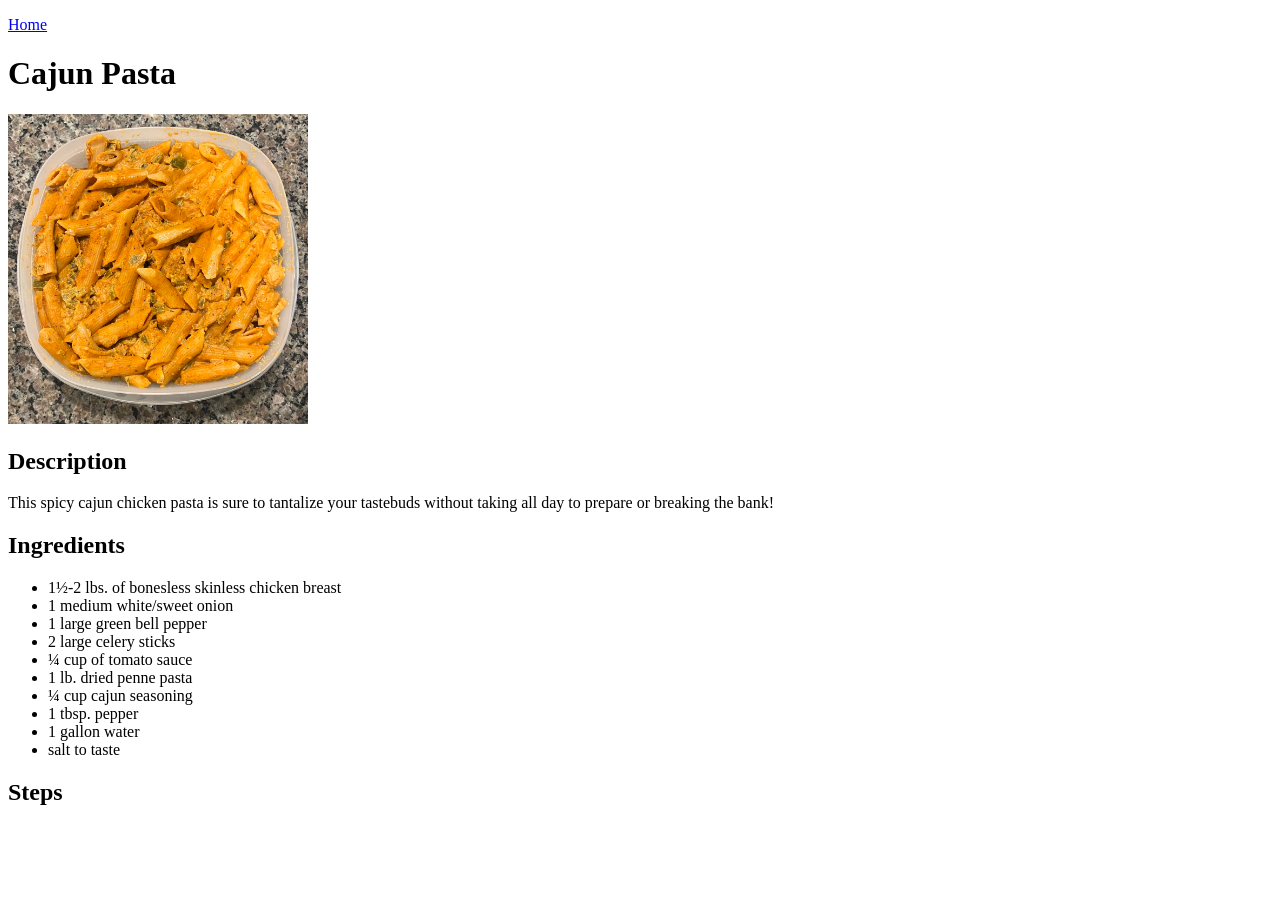
==== recipes/cajun-pasta.html @ 237a0931 "Add cajun-pasta.html and pasta image Cajun pasta page has image, description, and ingredients. Image" ====
<!DOCTYPE html>
<html lang="en">
    <head>
        <meta charset="UTF-8">
        <title>Cajun Pasta</title>
    </head>

    <body>
        <p><a href="../index.html">Home</a></p>
        <h1>Cajun Pasta</h1>
        <img src="../img/cajun-pasta.jpg" alt="A tupperware container
        filled with a yummy looking, orange pasta with penne and
        chopped veggies." width="300">
        <h2>Description</h2>
        <p>This spicy cajun chicken pasta is sure to tantalize your tastebuds
        without taking all day to prepare or breaking the bank!</p>
        <h2>Ingredients</h2>
        <ul>
            <li>1&frac12;-2 lbs. of bonesless skinless chicken breast</li>
            <li>1 medium white/sweet onion</li>
            <li>1 large green bell pepper</li>
            <li>2 large celery sticks</li>
            <li>&frac14; cup of tomato sauce</li>
            <li>1 lb. dried penne pasta</li>
            <li>&frac14; cup cajun seasoning</li>
            <li>1 tbsp. pepper</li>
            <li>1 gallon water</li>
            <li>salt to taste</li>
        </ul>
        <h2>Steps</h2>
    </body>
</html>
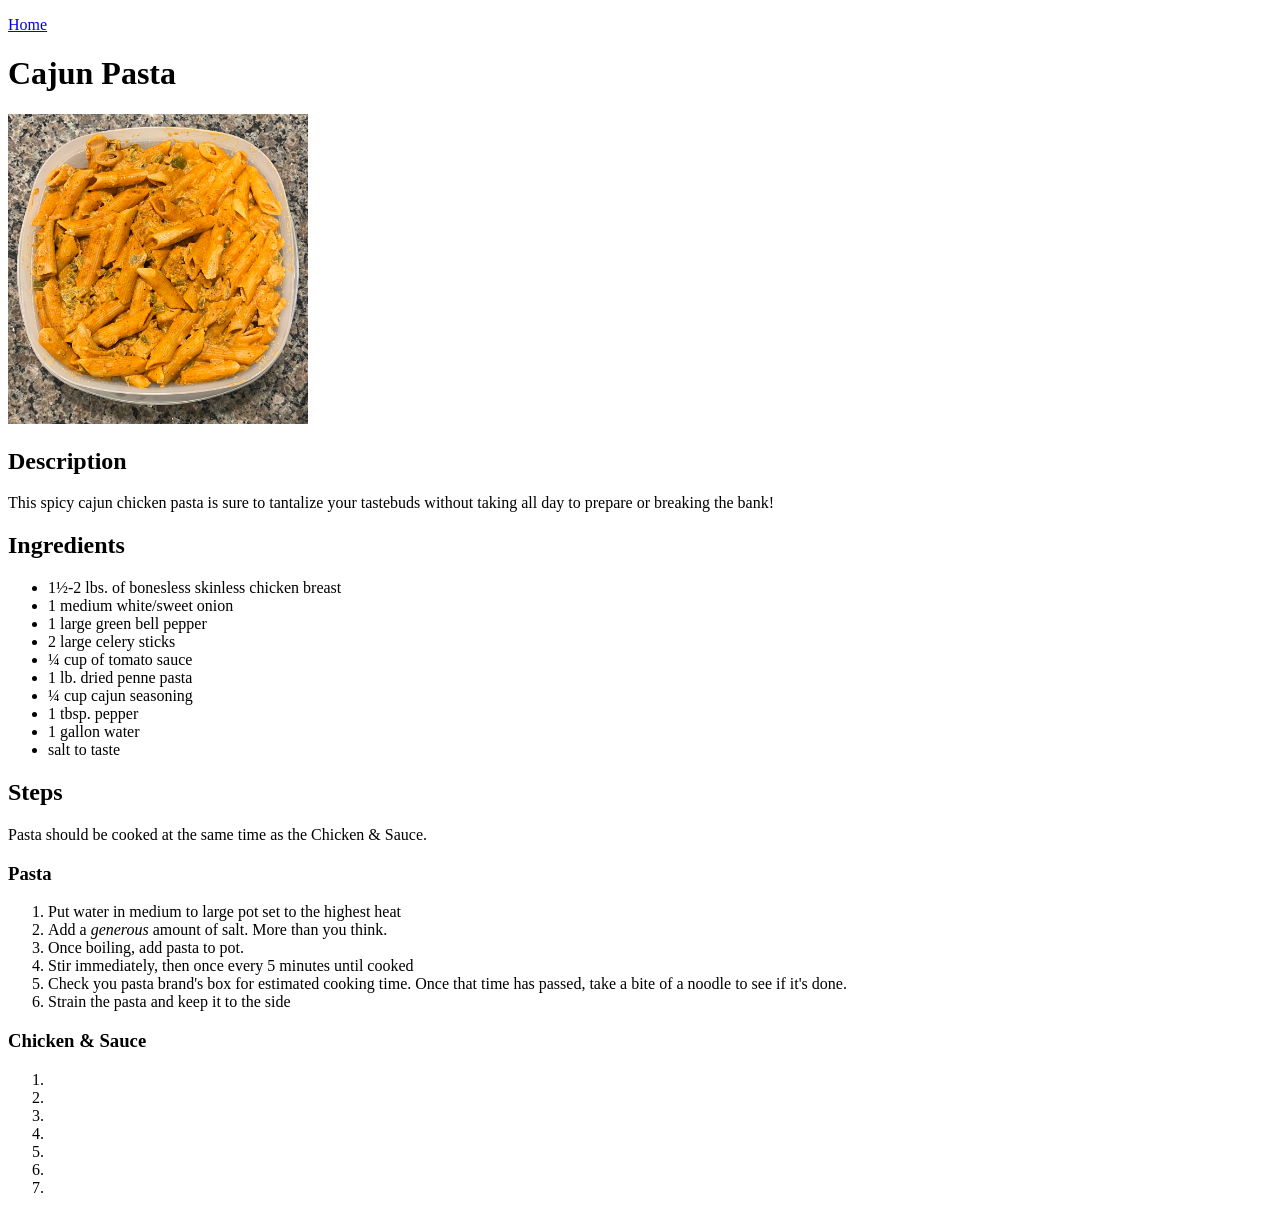
==== commit 9a36e401: "Add Steps/Pasta section to cajun-pasta page" ====
--- a/recipes/cajun-pasta.html
+++ b/recipes/cajun-pasta.html
@@ -28,5 +28,27 @@
             <li>salt to taste</li>
         </ul>
         <h2>Steps</h2>
+        <p>Pasta should be cooked at the same time as the Chicken &amp; Sauce.</p>
+        <h3>Pasta</h3>
+        <ol>
+            <li>Put water in medium to large pot set to the highest heat</li>
+            <li>Add a <em>generous</em> amount of salt. More than you think.</li>
+            <li>Once boiling, add pasta to pot.</li>
+            <li>Stir immediately, then once every 5 minutes until cooked</li>
+            <li>Check you pasta brand's box for estimated cooking time. Once that
+                time has passed, take a bite of a noodle to see if it's done.
+            </li>
+            <li>Strain the pasta and keep it to the side</li>
+        </ol>
+        <h3>Chicken &amp; Sauce</h3>
+        <ol>
+            <li></li>
+            <li></li>
+            <li></li>
+            <li></li>
+            <li></li>
+            <li></li>
+            <li></li>
+        </ol>
     </body>
 </html>
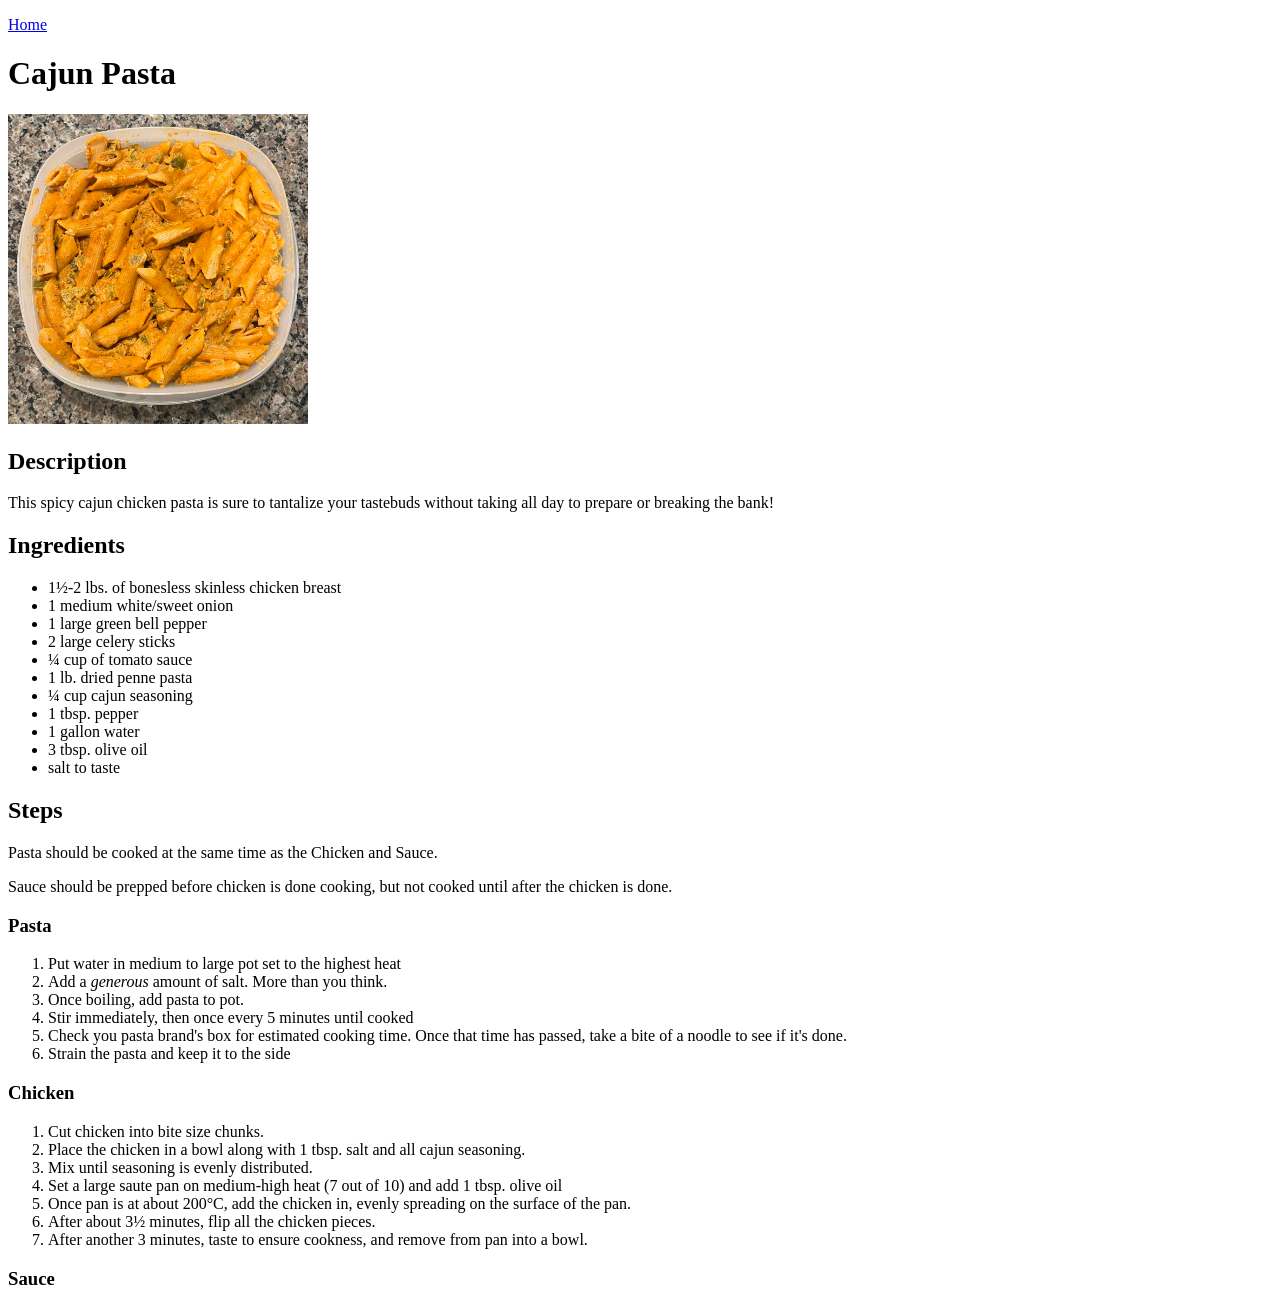
==== commit 4cf5c22f: "Add Steps/Chicken section to cajun-pasta page" ====
--- a/recipes/cajun-pasta.html
+++ b/recipes/cajun-pasta.html
@@ -25,10 +25,13 @@
             <li>&frac14; cup cajun seasoning</li>
             <li>1 tbsp. pepper</li>
             <li>1 gallon water</li>
+            <li>3 tbsp. olive oil</li>
             <li>salt to taste</li>
         </ul>
         <h2>Steps</h2>
-        <p>Pasta should be cooked at the same time as the Chicken &amp; Sauce.</p>
+        <p>Pasta should be cooked at the same time as the Chicken and Sauce.</p>
+        <p>Sauce should be prepped before chicken is done cooking, but not cooked
+        until after the chicken is done.</p>
         <h3>Pasta</h3>
         <ol>
             <li>Put water in medium to large pot set to the highest heat</li>
@@ -36,19 +39,23 @@
             <li>Once boiling, add pasta to pot.</li>
             <li>Stir immediately, then once every 5 minutes until cooked</li>
             <li>Check you pasta brand's box for estimated cooking time. Once that
-                time has passed, take a bite of a noodle to see if it's done.
-            </li>
+                time has passed, take a bite of a noodle to see if it's done.</li>
             <li>Strain the pasta and keep it to the side</li>
         </ol>
-        <h3>Chicken &amp; Sauce</h3>
+        <h3>Chicken</h3>
         <ol>
-            <li></li>
-            <li></li>
-            <li></li>
-            <li></li>
-            <li></li>
-            <li></li>
-            <li></li>
+            <li>Cut chicken into bite size chunks.</li>
+            <li>Place the chicken in a bowl along with 1 tbsp. salt and all cajun seasoning.</li>
+            <li>Mix until seasoning is evenly distributed.</li>
+            <li>Set a large saute pan on medium-high heat (7 out of 10) and add 1 tbsp. olive oil</li>
+            <li>Once pan is at about 200&deg;C, add the chicken in, evenly spreading on the surface
+                of the pan.</li>
+            <li>After about 3&frac12; minutes, flip all the chicken pieces.</li>
+            <li>After another 3 minutes, taste to ensure cookness, and remove from pan into a bowl.</li>
+        </ol>
+        <h3>Sauce</h3>
+        <ol>
+
         </ol>
     </body>
 </html>
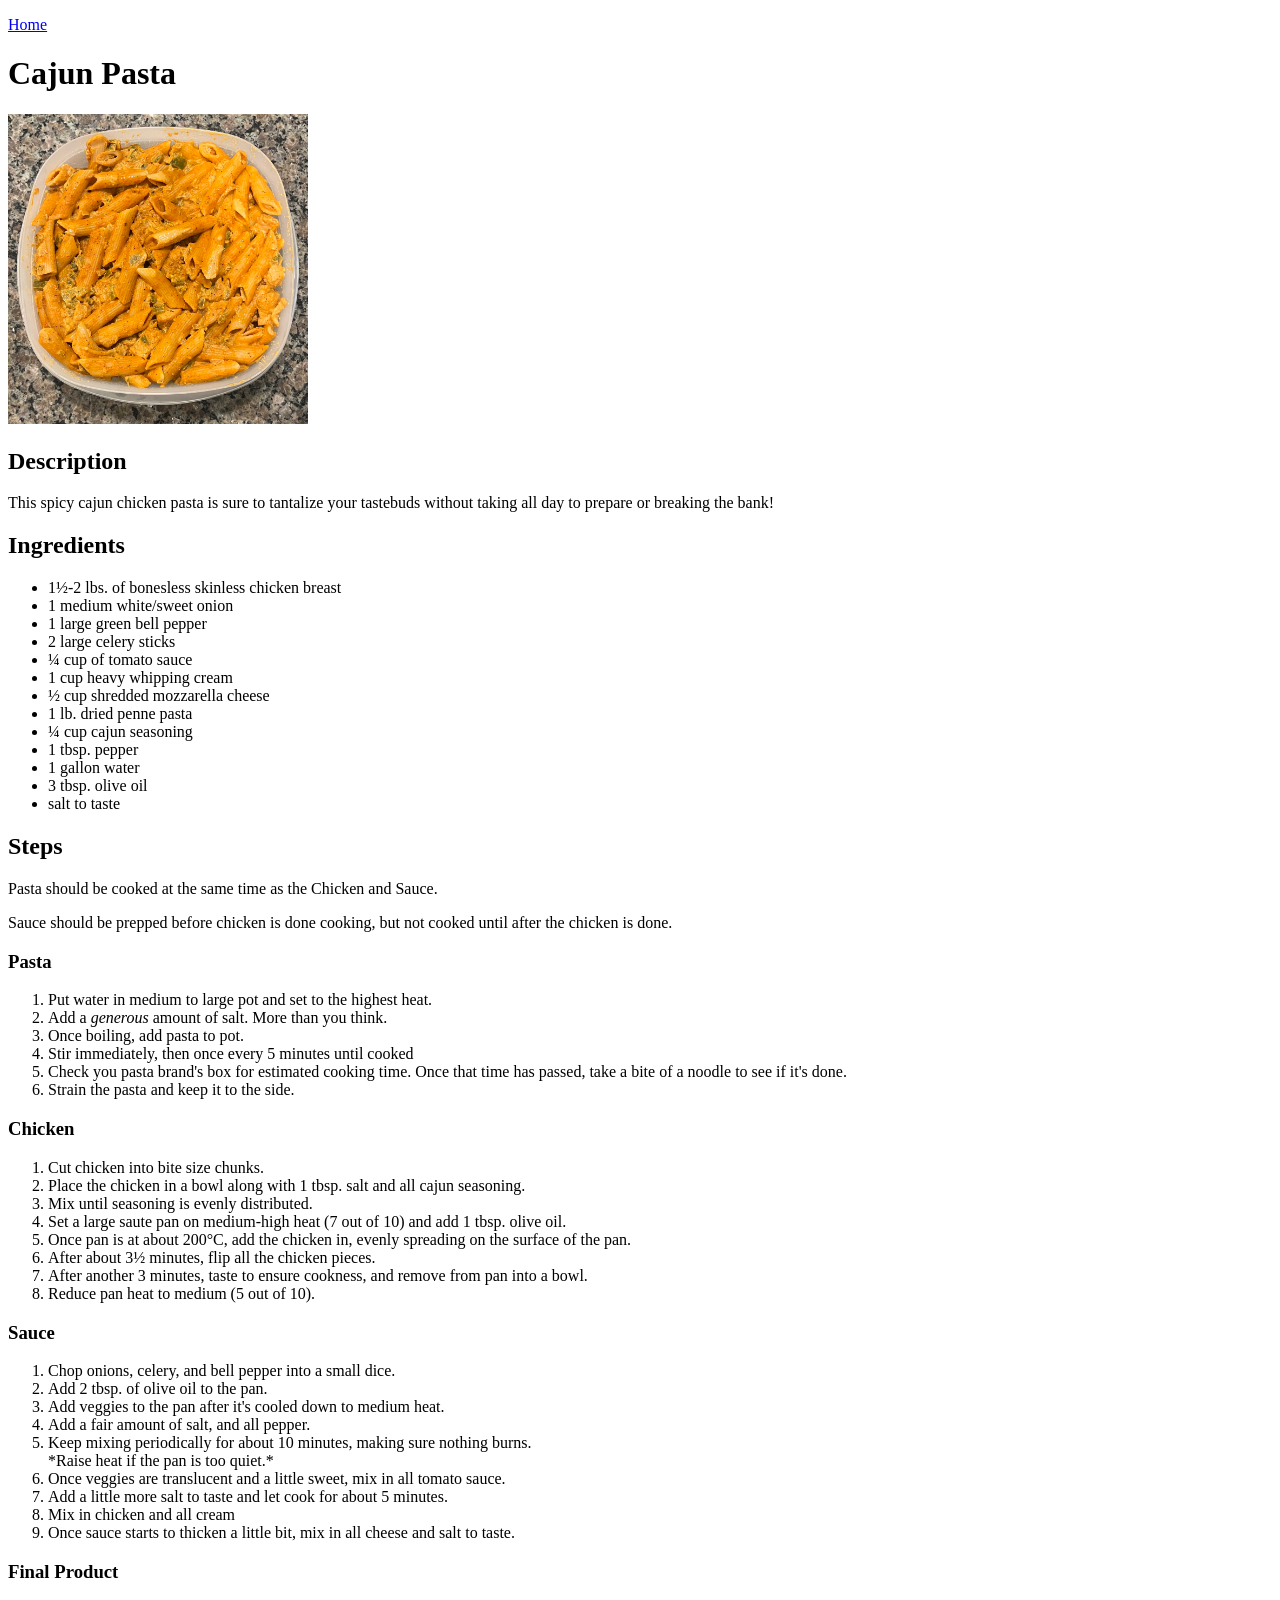
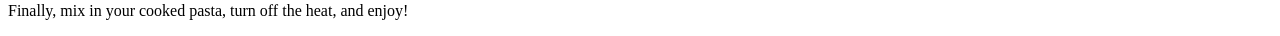
==== commit b36cbd6c: "Add Final sections to cajun-pasta page Added the Sauce and Final sections to our steps in cajun-past" ====
--- a/recipes/cajun-pasta.html
+++ b/recipes/cajun-pasta.html
@@ -21,6 +21,8 @@
             <li>1 large green bell pepper</li>
             <li>2 large celery sticks</li>
             <li>&frac14; cup of tomato sauce</li>
+            <li>1 cup heavy whipping cream</li>
+            <li>&frac12; cup shredded mozzarella cheese</li>
             <li>1 lb. dried penne pasta</li>
             <li>&frac14; cup cajun seasoning</li>
             <li>1 tbsp. pepper</li>
@@ -34,28 +36,40 @@
         until after the chicken is done.</p>
         <h3>Pasta</h3>
         <ol>
-            <li>Put water in medium to large pot set to the highest heat</li>
+            <li>Put water in medium to large pot and set to the highest heat.</li>
             <li>Add a <em>generous</em> amount of salt. More than you think.</li>
             <li>Once boiling, add pasta to pot.</li>
             <li>Stir immediately, then once every 5 minutes until cooked</li>
             <li>Check you pasta brand's box for estimated cooking time. Once that
                 time has passed, take a bite of a noodle to see if it's done.</li>
-            <li>Strain the pasta and keep it to the side</li>
+            <li>Strain the pasta and keep it to the side.</li>
         </ol>
         <h3>Chicken</h3>
         <ol>
             <li>Cut chicken into bite size chunks.</li>
             <li>Place the chicken in a bowl along with 1 tbsp. salt and all cajun seasoning.</li>
             <li>Mix until seasoning is evenly distributed.</li>
-            <li>Set a large saute pan on medium-high heat (7 out of 10) and add 1 tbsp. olive oil</li>
+            <li>Set a large saute pan on medium-high heat (7 out of 10) and add 1 tbsp. olive oil.</li>
             <li>Once pan is at about 200&deg;C, add the chicken in, evenly spreading on the surface
                 of the pan.</li>
             <li>After about 3&frac12; minutes, flip all the chicken pieces.</li>
             <li>After another 3 minutes, taste to ensure cookness, and remove from pan into a bowl.</li>
+            <li>Reduce pan heat to medium (5 out of 10).</li>
         </ol>
         <h3>Sauce</h3>
         <ol>
-
+            <li>Chop onions, celery, and bell pepper into a small dice.</li>
+            <li>Add 2 tbsp. of olive oil to the pan.</li>
+            <li>Add veggies to the pan after it's cooled down to medium heat.</li>
+            <li>Add a fair amount of salt, and all pepper.</li>
+            <li>Keep mixing periodically for about 10 minutes, making sure nothing burns.<br>
+            *Raise heat if the pan is too quiet.*</li>
+            <li>Once veggies are translucent and a little sweet, mix in all tomato sauce.</li>
+            <li>Add a little more salt to taste and let cook for about 5 minutes.</li>
+            <li>Mix in chicken and all cream</li>
+            <li>Once sauce starts to thicken a little bit, mix in all cheese and salt to taste.</li>
         </ol>
+        <h3>Final Product</h3>
+        <p>Finally, mix in your cooked pasta, turn off the heat, and enjoy!</p>
     </body>
 </html>
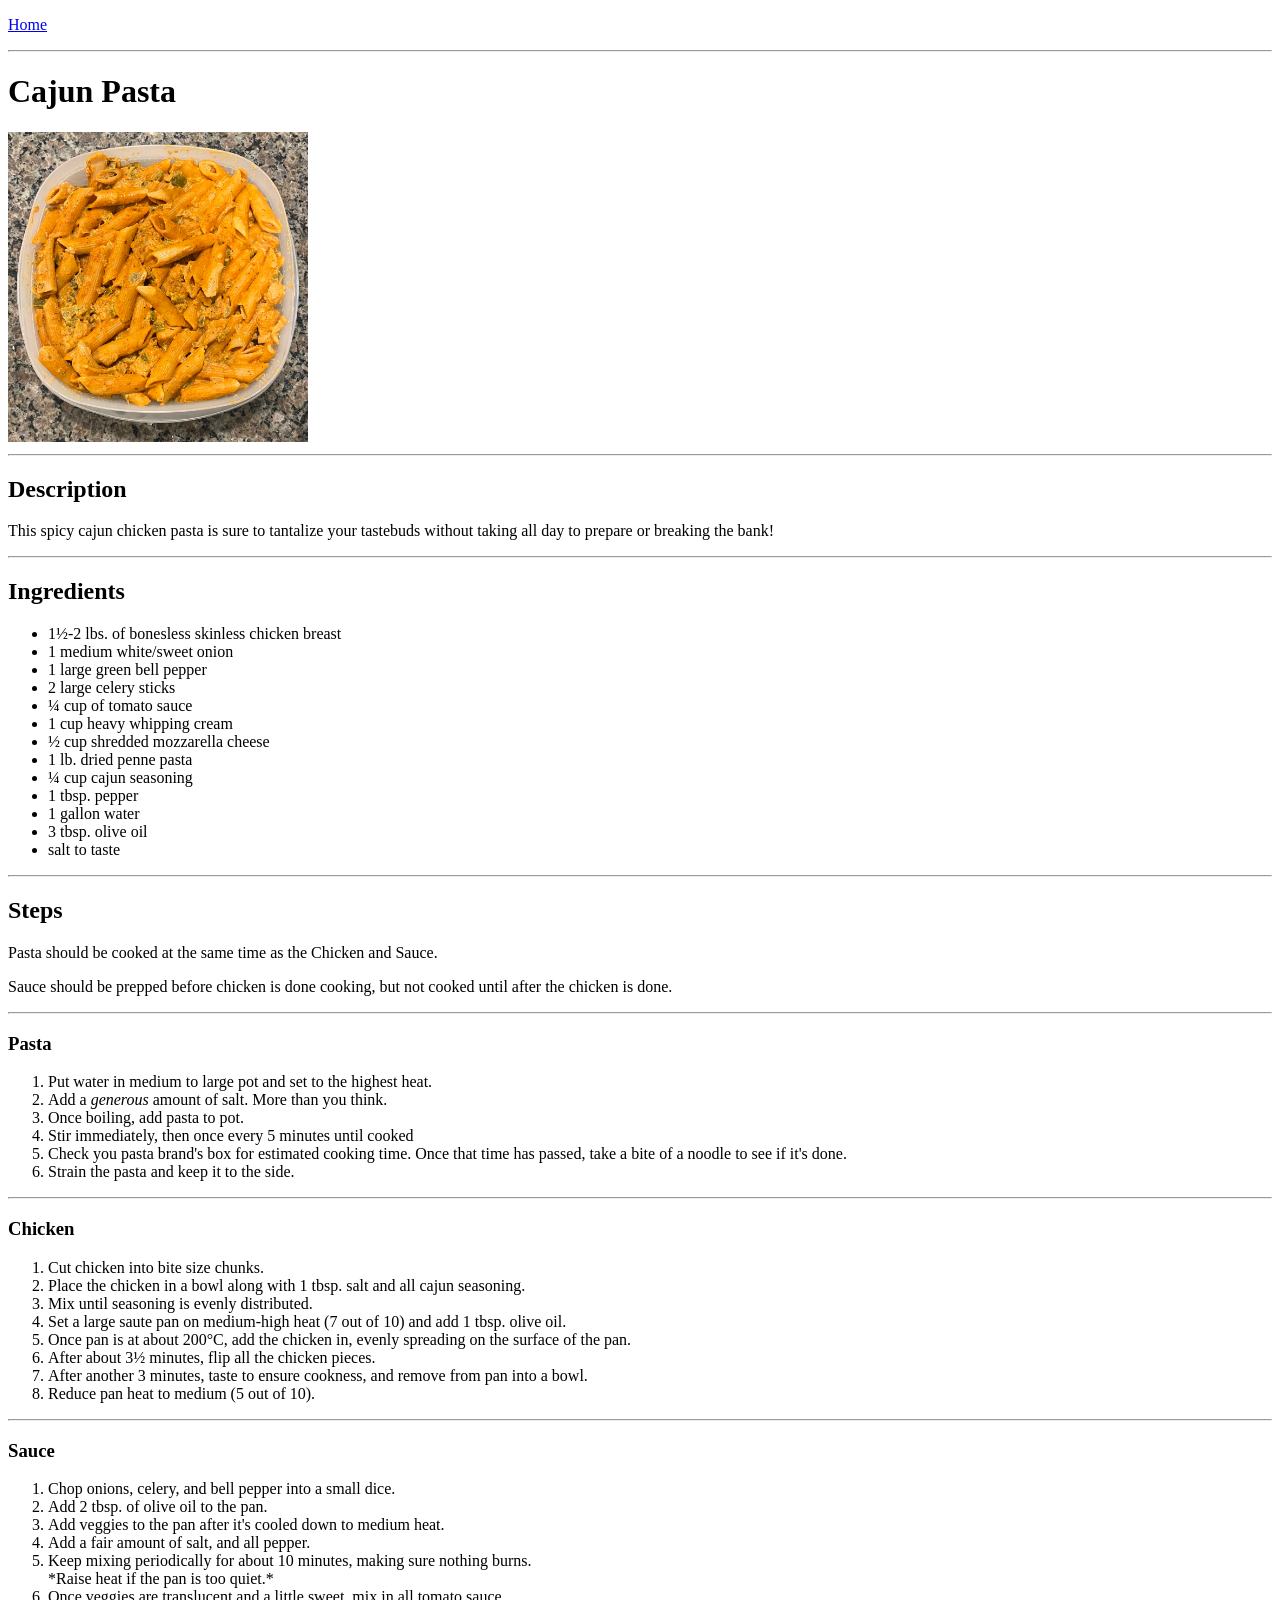
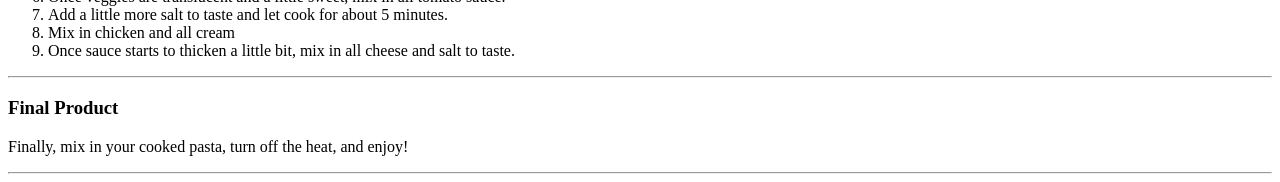
==== commit b61d7511: "Added <hr> tags to all pages" ====
--- a/recipes/cajun-pasta.html
+++ b/recipes/cajun-pasta.html
@@ -2,18 +2,19 @@
 <html lang="en">
     <head>
         <meta charset="UTF-8">
+        <meta name="viewport" content="width=device-width, initial-scale=1.0">
         <title>Cajun Pasta</title>
     </head>
 
     <body>
-        <p><a href="../index.html">Home</a></p>
+        <p><a href="../index.html">Home</a></p><hr>
         <h1>Cajun Pasta</h1>
         <img src="../img/cajun-pasta.jpg" alt="A tupperware container
         filled with a yummy looking, orange pasta with penne and
-        chopped veggies." width="300">
+        chopped veggies." width="300"><hr>
         <h2>Description</h2>
         <p>This spicy cajun chicken pasta is sure to tantalize your tastebuds
-        without taking all day to prepare or breaking the bank!</p>
+        without taking all day to prepare or breaking the bank!</p><hr>
         <h2>Ingredients</h2>
         <ul>
             <li>1&frac12;-2 lbs. of bonesless skinless chicken breast</li>
@@ -29,11 +30,11 @@
             <li>1 gallon water</li>
             <li>3 tbsp. olive oil</li>
             <li>salt to taste</li>
-        </ul>
+        </ul><hr>
         <h2>Steps</h2>
         <p>Pasta should be cooked at the same time as the Chicken and Sauce.</p>
         <p>Sauce should be prepped before chicken is done cooking, but not cooked
-        until after the chicken is done.</p>
+        until after the chicken is done.</p><hr>
         <h3>Pasta</h3>
         <ol>
             <li>Put water in medium to large pot and set to the highest heat.</li>
@@ -43,7 +44,7 @@
             <li>Check you pasta brand's box for estimated cooking time. Once that
                 time has passed, take a bite of a noodle to see if it's done.</li>
             <li>Strain the pasta and keep it to the side.</li>
-        </ol>
+        </ol><hr>
         <h3>Chicken</h3>
         <ol>
             <li>Cut chicken into bite size chunks.</li>
@@ -55,7 +56,7 @@
             <li>After about 3&frac12; minutes, flip all the chicken pieces.</li>
             <li>After another 3 minutes, taste to ensure cookness, and remove from pan into a bowl.</li>
             <li>Reduce pan heat to medium (5 out of 10).</li>
-        </ol>
+        </ol><hr>
         <h3>Sauce</h3>
         <ol>
             <li>Chop onions, celery, and bell pepper into a small dice.</li>
@@ -68,8 +69,8 @@
             <li>Add a little more salt to taste and let cook for about 5 minutes.</li>
             <li>Mix in chicken and all cream</li>
             <li>Once sauce starts to thicken a little bit, mix in all cheese and salt to taste.</li>
-        </ol>
+        </ol><hr>
         <h3>Final Product</h3>
-        <p>Finally, mix in your cooked pasta, turn off the heat, and enjoy!</p>
+        <p>Finally, mix in your cooked pasta, turn off the heat, and enjoy!</p><hr>
     </body>
 </html>
